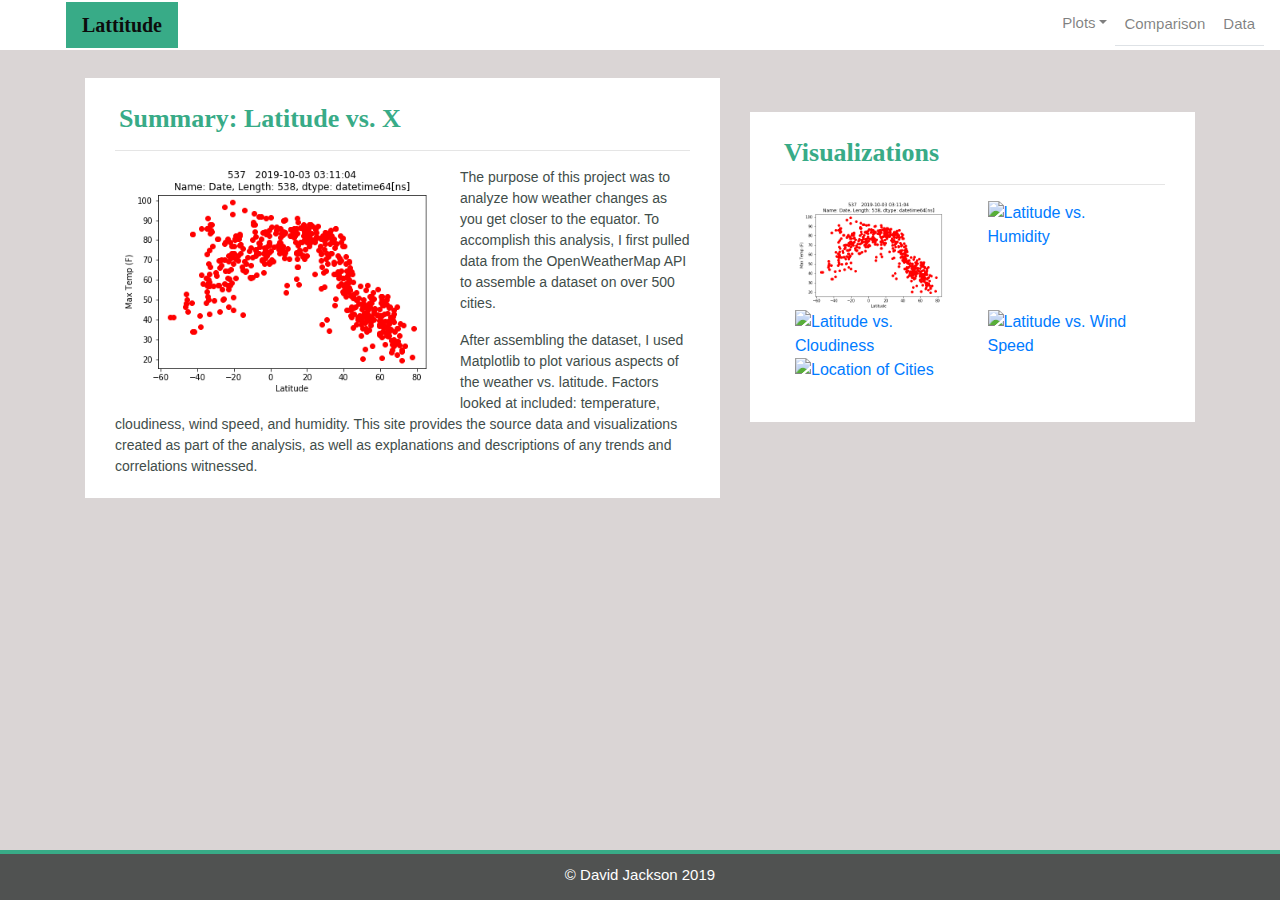
==== index.html @ 89d28973 "first page done" ====
<!DOCTYPE html>
<html lang="en">

<head>
  <meta charset="UTF-8">
  <title>Weather Dashboard</title>
  <link rel="stylesheet" href="https://stackpath.bootstrapcdn.com/bootstrap/4.3.1/css/bootstrap.min.css" integrity="sha384-ggOyR0iXCbMQv3Xipma34MD+dH/1fQ784/j6cY/iJTQUOhcWr7x9JvoRxT2MZw1T" crossorigin="anonymous">
  <link rel="stylesheet" href="reset.css">
</head>
​
  <body>
  <div class="container">
    <!-- Start navbar -->
	<div class="navigation">
	  <nav class="navbar fixed-top navbar-expand-lg navbar-light">
        <a class="navbar-brand" href="index.html">Lattitude</a>
        <button class="navbar-toggler border" type="button" data-toggle="collapse" data-target="#navbarNavDropdown" aria-controls="navbarNavDropdown" aria-expanded="false" aria-label="Toggle navigation">
          <span class="navbar-toggler-icon"></span>
        </button>
​
        <!-- Collect the nav links -->
        <div class="collapse navbar-collapse" id="navbarNavDropdown">
          <ul class="navbar-nav ml-auto">
            <li class="nav-item dropdown">
              <a href="#" class="nav-link dropdown-toggle" data-toggle="dropdown" id="navbarDropdownMenuLink" role="button" aria-haspopup="true" aria-expanded="false">Plots</a>
              <div class="dropdown-menu" aria-labelledby="navbarDropdownMenuLink">
                <a class="dropdown-item" href="temp.html">Max Temperature</a>
                <a class="dropdown-item" href="humidity.html">Humidity</a>
                <a class="dropdown-item" href="cloudiness.html">Cloudiness</a>
                <a class="dropdown-item" href="wind.html">Wind Speed</a>
                <a class="dropdown-item" href="just4fun.html">Just for Fun</a>
              </div>
            </li>
            <li class="nav nav-tabs">
			  <a class="nav-link" href="comparison.html">Comparison</a>
			</li>
            <li class="nav nav-tabs">
			  <a class="nav-link" href="data.html">Data</a>
			</li>
          </ul>
        </div>
      </nav>
    </div>
	</div>
    <!-- End navbar -->
​
  <!-- Start container -->
    <div class="container">
      <section class="row">
        <div class="col-lg-7 col-md-12">
          <div class="description-content">
            <h1 class="description-header">Summary: Latitude vs. X</h1>
            <hr>
            <img src="Graphs/Maxtemp.png" alt="Latitude vs. Max Temperature" class="description-image">
            <p>The purpose of this project was to analyze how weather changes as you get closer to the equator. To accomplish this analysis, I first pulled data from the OpenWeatherMap API to assemble a dataset on over 500 cities.</p>
            <p>After assembling the dataset, I used Matplotlib to plot various aspects of the weather vs. latitude. Factors looked at included: temperature, cloudiness, wind speed, and humidity. This site provides the source data and visualizations created as part of the analysis, as well as explanations and descriptions of any trends and correlations witnessed.</p>
          </div>
        </div>
        <div class="col-lg-5 col-md-12">
​
          <!-- Start visualizations -->
          <section id="imageNav-area">
            <div class="imageNav-content">
              <h2 class="imageNav-header">Visualizations</h2>
              <hr />
              <div class="container">
			    <div class="row">
				  <div class="col-6">
                    <a href="temp.html">
				      <img src="Graphs/Maxtemp.png" alt="Latitude vs. Max Temperature", title="Latitude vs. Max Temperature" class="imageNav-photo">
				    </a>
				  </div>
				  <div class="col-6">
                    <a href="humidity.html">
				      <img src="graphs/Humidity.png" alt="Latitude vs. Humidity", title="Latitude vs. Humidity" class="imageNav-photo">
			        </a>
                    </div>
				  <div class="col-6">
                    <a href="cloudiness.html">
				      <img src="graphs/Cloudiness.png" alt="Latitude vs. Cloudiness", title="Latitude vs. Cloudiness", class="imageNav-photo">
				    </a>
				  </div>
				  <div class="col-6">
                    <a href="wind.html">
				      <img src="graphs/WindSpeed.png" alt="Latitude vs. Wind Speed", title="Latitude vs. Wind Speed", class="imageNav-photo">
				    </a>
          </div>
          <div class="col-6">
              <a href="wind.html">
        <img src="graphs/JustForFun.png" alt="Location of Cities", title="Location of Cities", class="imageNav-photo">
      </a>
    </div>
                </div>
			  </div>
            </div>
          </section>
          <!-- End Visualizations -->
​
        </div>
      </section>
    </div>
    <!-- End container -->
​
    <!-- Start footer -->
    <footer>
      <div class="footer">&copy; David Jackson 2019</div>
    </footer>
    <!-- end footer -->
​
  </body>
​
</html>
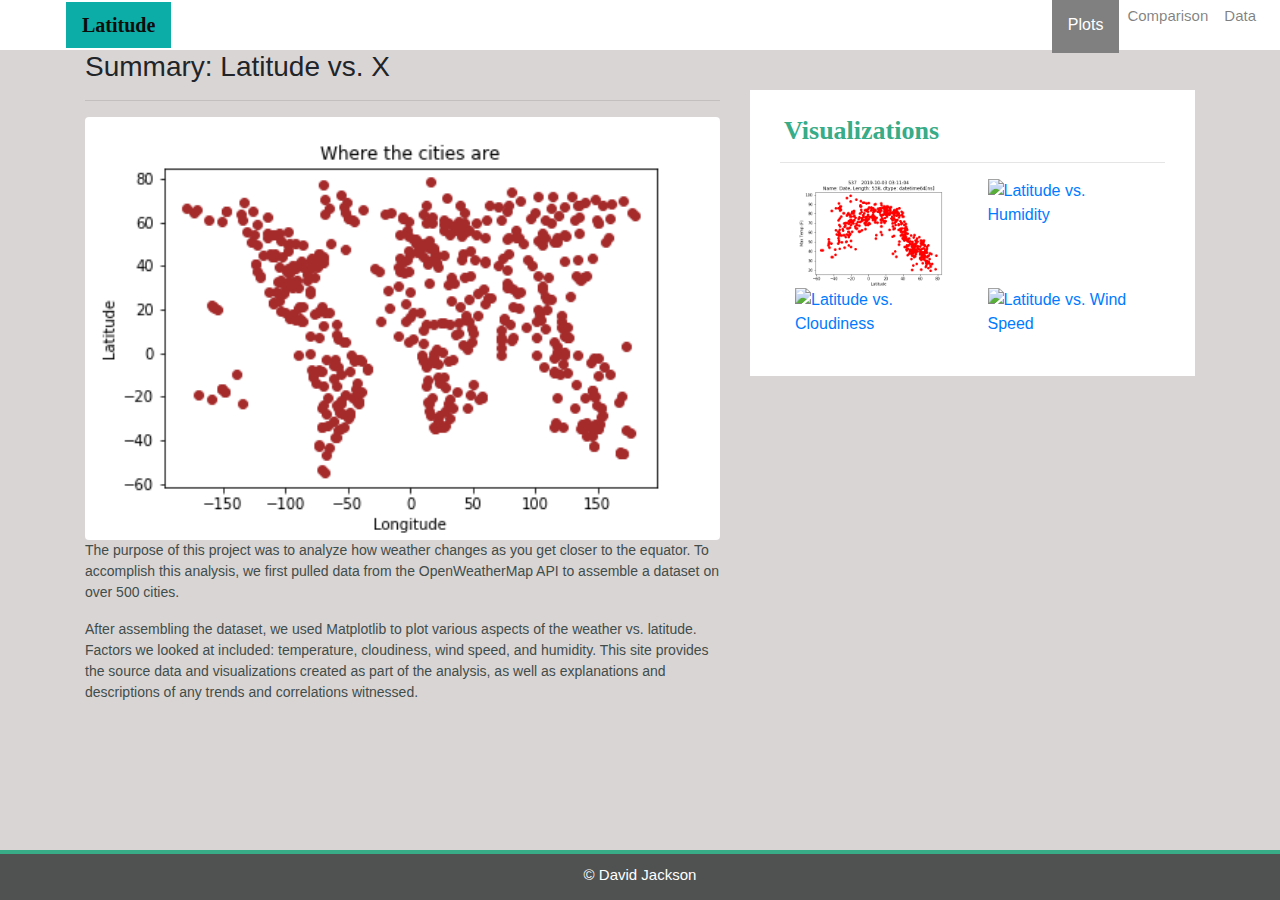
==== commit 2651166a: "Got dropdown menu working" ====
--- a/index.html
+++ b/index.html
@@ -1,112 +1,117 @@
 <!DOCTYPE html>
-<html lang="en">
+<html>
 
 <head>
-  <meta charset="UTF-8">
-  <title>Weather Dashboard</title>
-  <link rel="stylesheet" href="https://stackpath.bootstrapcdn.com/bootstrap/4.3.1/css/bootstrap.min.css" integrity="sha384-ggOyR0iXCbMQv3Xipma34MD+dH/1fQ784/j6cY/iJTQUOhcWr7x9JvoRxT2MZw1T" crossorigin="anonymous">
-  <link rel="stylesheet" href="reset.css">
+  <meta charset="utf-8" />
+  <title>Latitude and Weather </title>
+  <meta name="viewport" content="width=device-width, initial-scale=1">
+  <!-- Bootstrap CSS -->
+  <link rel="stylesheet" href="https://maxcdn.bootstrapcdn.com/bootstrap/4.0.0/css/bootstrap.min.css" integrity="sha384-Gn5384xqQ1aoWXA+058RXPxPg6fy4IWvTNh0E263XmFcJlSAwiGgFAW/dAiS6JXm"
+    crossorigin="anonymous">
+  <!--CSS Link-->
+  <link rel="stylesheet" type="text/css" href="reset.css">
+
 </head>
+
+<body>
+  <!-- Navigation Section -->
+  <div class="navigation">
+    <nav class="navbar navbar-expand-lg navbar-light">
+      <a class="navbar-brand" style="background-color: #0BADA6;" href="index.html">Latitude</a>
+      <button class="navbar-toggler  border border-white" type="button" data-toggle="collapse" data-target="#navbarNavDropdown"
+        aria-controls="navbarNavDropdown" aria-expanded="false" aria-label="Toggle navigation">
+        <span class="navbar-toggler-icon"></span>
+      </button>
+      <div class="collapse navbar-collapse" id="navbarNavDropdown">
+        <ul class="navbar-nav ml-auto">
+          
+          <!-- Dropdown menu -->
+          <div class="dropdown">
+            <button class="dropbtn">Plots</button>
+            <div class="dropdown-content">
+                         
+              <a class="dropdown-item" href="temp.html">Max Temperature</a>
+              <a class="dropdown-item" href="humidity.html">Humidity</a>
+              <a class="dropdown-item" href="cloudiness.html">Cloudiness</a>
+              <a class="dropdown-item" href="wind_speed.html">Wind Speed</a>
+              </div>
+            </div>
+            <!-- end dropdown -->
+          <li class="nav-item">
+            <a class="nav-link" href="comparisons.html">Comparison</a>
+          </li>
+          <li class="nav-item">
+            <a class="nav-link" href="data.html">Data</a>
+          </li>
+
+        </ul>
+      </div>
+    </nav>
+  </div>
+  <!-- Content Section -->
+  <div class="container">
+    <div class="row">
+      <div class="col-lg-7 col-md-12">
+        <!-- Left box  -->
+        <div class="box">
+          <h3 class="title">Summary: Latitude vs. X</h3>
+          <hr>
+          <img src="Graphs/JustForFun.png" class="vizualization rounded float-left" alt="Map of cities">
+          <p>The purpose of this project was to analyze how weather changes as you get closer to the equator. To
+            accomplish this analysis, we first pulled data from the OpenWeatherMap API to assemble a dataset on over
+            500 cities.</p>
+          <p>After assembling the dataset, we used Matplotlib to plot various aspects of the weather vs. latitude.
+            Factors we looked at included: temperature, cloudiness, wind speed, and humidity. This site provides the
+            source data and visualizations created as part of the analysis, as well as explanations and descriptions of
+            any trends and correlations witnessed.</p>
+        </div>
+      </div>
+      <div class="col-lg-5 col-md-12">
+       <!-- Start visualizations -->
+<section id="imageNav-area">
+  <div class="imageNav-content">
+    <h2 class="imageNav-header">Visualizations</h2>
+    <hr />
+    <div class="container">
+      <div class="row">
+        <div class="col-6">
+          <a href="temp.html">
+            <img src="Graphs/Maxtemp.png" alt="Latitude vs. Max Temperature", title="Latitude vs. Max Temperature" class="imageNav-photo">
+          </a>
+        </div>
+        <div class="col-6">
+          <a href="humidity.html">
+            <img src="graphs/Humidity.png" alt="Latitude vs. Humidity", title="Latitude vs. Humidity" class="imageNav-photo">
+          </a>
+          </div>
+        <div class="col-6">
+          <a href="cloudiness.html">
+            <img src="graphs/Cloudiness.png" alt="Latitude vs. Cloudiness", title="Latitude vs. Cloudiness", class="imageNav-photo">
+          </a>
+        </div>
+        <div class="col-6">
+          <a href="wind.html">
+            <img src="graphs/WindSpeed.png" alt="Latitude vs. Wind Speed", title="Latitude vs. Wind Speed", class="imageNav-photo">
+          </a>
+</div>
+
+      </div>
+    </div>
+  </div>
+</section>
+<!-- End Visualizations -->
+      </div>
+    </div>
+  </div>
+   <!-- Start of footer -->
+    <footer>
+      <div class="footer">&copy; David Jackson</div>
+    </footer>
+    <!-- End of footer -->
 ​
-  <body>
-  <div class="container">
-    <!-- Start navbar -->
-	<div class="navigation">
-	  <nav class="navbar fixed-top navbar-expand-lg navbar-light">
-        <a class="navbar-brand" href="index.html">Lattitude</a>
-        <button class="navbar-toggler border" type="button" data-toggle="collapse" data-target="#navbarNavDropdown" aria-controls="navbarNavDropdown" aria-expanded="false" aria-label="Toggle navigation">
-          <span class="navbar-toggler-icon"></span>
-        </button>
-​
-        <!-- Collect the nav links -->
-        <div class="collapse navbar-collapse" id="navbarNavDropdown">
-          <ul class="navbar-nav ml-auto">
-            <li class="nav-item dropdown">
-              <a href="#" class="nav-link dropdown-toggle" data-toggle="dropdown" id="navbarDropdownMenuLink" role="button" aria-haspopup="true" aria-expanded="false">Plots</a>
-              <div class="dropdown-menu" aria-labelledby="navbarDropdownMenuLink">
-                <a class="dropdown-item" href="temp.html">Max Temperature</a>
-                <a class="dropdown-item" href="humidity.html">Humidity</a>
-                <a class="dropdown-item" href="cloudiness.html">Cloudiness</a>
-                <a class="dropdown-item" href="wind.html">Wind Speed</a>
-                <a class="dropdown-item" href="just4fun.html">Just for Fun</a>
-              </div>
-            </li>
-            <li class="nav nav-tabs">
-			  <a class="nav-link" href="comparison.html">Comparison</a>
-			</li>
-            <li class="nav nav-tabs">
-			  <a class="nav-link" href="data.html">Data</a>
-			</li>
-          </ul>
-        </div>
-      </nav>
-    </div>
-	</div>
-    <!-- End navbar -->
-​
-  <!-- Start container -->
-    <div class="container">
-      <section class="row">
-        <div class="col-lg-7 col-md-12">
-          <div class="description-content">
-            <h1 class="description-header">Summary: Latitude vs. X</h1>
-            <hr>
-            <img src="Graphs/Maxtemp.png" alt="Latitude vs. Max Temperature" class="description-image">
-            <p>The purpose of this project was to analyze how weather changes as you get closer to the equator. To accomplish this analysis, I first pulled data from the OpenWeatherMap API to assemble a dataset on over 500 cities.</p>
-            <p>After assembling the dataset, I used Matplotlib to plot various aspects of the weather vs. latitude. Factors looked at included: temperature, cloudiness, wind speed, and humidity. This site provides the source data and visualizations created as part of the analysis, as well as explanations and descriptions of any trends and correlations witnessed.</p>
-          </div>
-        </div>
-        <div class="col-lg-5 col-md-12">
-​
-          <!-- Start visualizations -->
-          <section id="imageNav-area">
-            <div class="imageNav-content">
-              <h2 class="imageNav-header">Visualizations</h2>
-              <hr />
-              <div class="container">
-			    <div class="row">
-				  <div class="col-6">
-                    <a href="temp.html">
-				      <img src="Graphs/Maxtemp.png" alt="Latitude vs. Max Temperature", title="Latitude vs. Max Temperature" class="imageNav-photo">
-				    </a>
-				  </div>
-				  <div class="col-6">
-                    <a href="humidity.html">
-				      <img src="graphs/Humidity.png" alt="Latitude vs. Humidity", title="Latitude vs. Humidity" class="imageNav-photo">
-			        </a>
-                    </div>
-				  <div class="col-6">
-                    <a href="cloudiness.html">
-				      <img src="graphs/Cloudiness.png" alt="Latitude vs. Cloudiness", title="Latitude vs. Cloudiness", class="imageNav-photo">
-				    </a>
-				  </div>
-				  <div class="col-6">
-                    <a href="wind.html">
-				      <img src="graphs/WindSpeed.png" alt="Latitude vs. Wind Speed", title="Latitude vs. Wind Speed", class="imageNav-photo">
-				    </a>
-          </div>
-          <div class="col-6">
-              <a href="wind.html">
-        <img src="graphs/JustForFun.png" alt="Location of Cities", title="Location of Cities", class="imageNav-photo">
-      </a>
-    </div>
-                </div>
-			  </div>
-            </div>
-          </section>
-          <!-- End Visualizations -->
-​
-        </div>
-      </section>
-    </div>
-    <!-- End container -->
-​
-    <!-- Start footer -->
-    <footer>
-      <div class="footer">&copy; David Jackson 2019</div>
-    </footer>
-    <!-- end footer -->
-​
-  </body>
-​
+
+
+
+</body>
+
 </html>